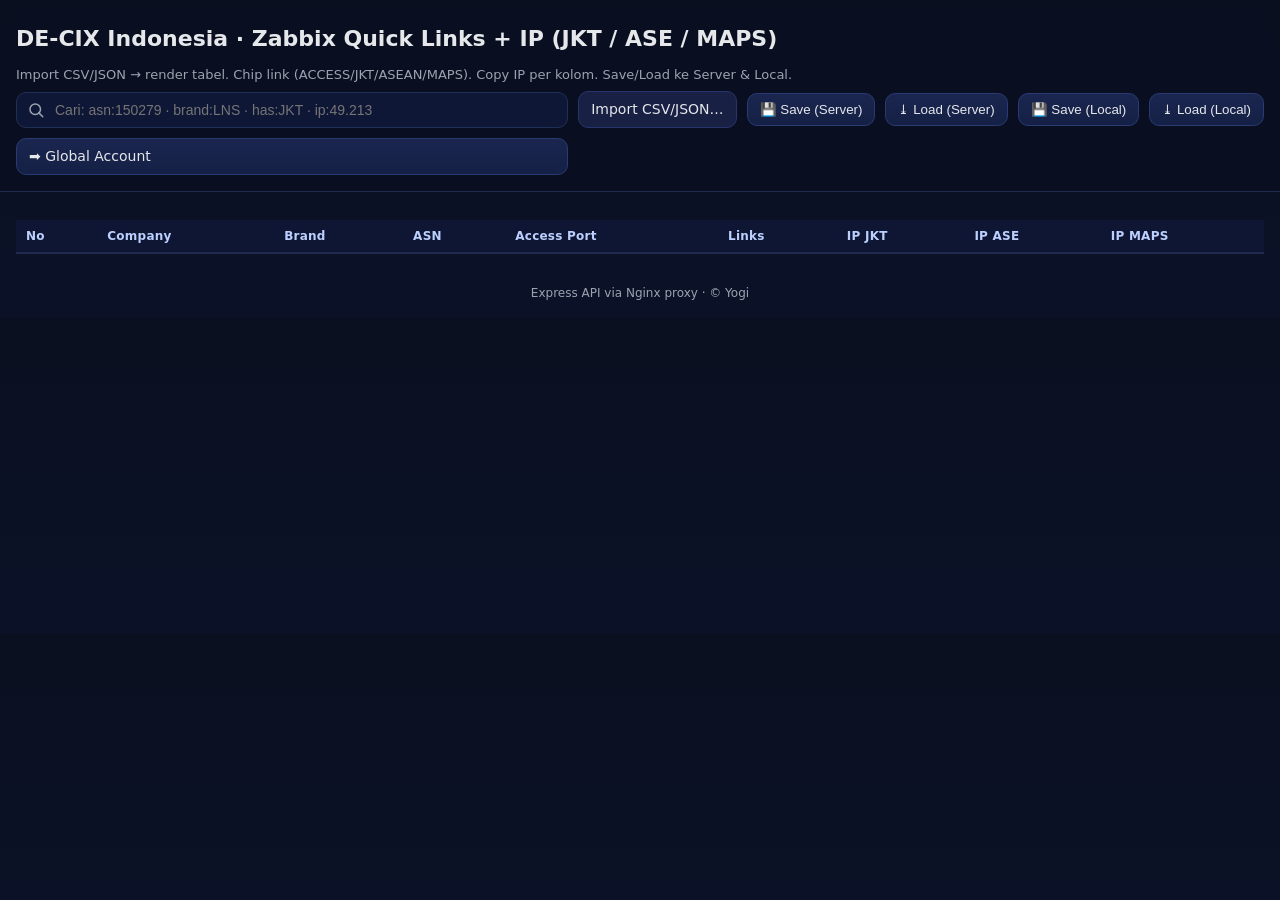
==== index.html @ 3ea9a002 "Add files via upload" ====
<!DOCTYPE html>
<html lang="id">
<head>
  <meta charset="utf-8" />
  <meta name="viewport" content="width=device-width, initial-scale=1" />
  <title>DE-CIX Indonesia · Zabbix Quick Links + IP (JKT/ASE/MAPS)</title>
  <style>
    :root { --bg:#0b1020; --line:#1f2a4d; --text:#e5e7eb; --muted:#9ca3af; --chip:#11183a; }
    body { margin:0; font:14px/1.35 system-ui,-apple-system,"Segoe UI",Roboto,Ubuntu,Noto Sans,Arial,sans-serif; background:linear-gradient(180deg,#0b1020 0%,#0b1228 100%); color:var(--text); }
    header { position:sticky; top:0; z-index:10; background:rgba(11,16,32,.9); backdrop-filter:saturate(150%) blur(8px); border-bottom:1px solid var(--line); }
    .container { max-width:1320px; margin:0 auto; padding:16px; }
    h1 { margin:8px 0 12px; font-size:22px; font-weight:800; }
    .subtitle { color:var(--muted); font-size:13px; margin-bottom:8px; }
    .toolbar { display:grid; gap:10px; grid-template-columns: 1fr auto auto auto auto auto; align-items:center; }
    .search { display:flex; gap:8px; align-items:center; background:#0f1736; border:1px solid #203056; border-radius:10px; padding:8px 10px; }
    .search input { flex:1; background:transparent; border:none; outline:none; color:var(--text); font-size:14px; }
    .btn { background:linear-gradient(180deg,#1b2650,#152046); color:var(--text); border:1px solid #2a3a72; border-radius:10px; padding:8px 12px; cursor:pointer; text-decoration:none; }
    .btn:hover { filter:brightness(1.06); }
    .btn.secondary { background:#182044; border-color:#29346c; }
    table { width:100%; border-collapse:collapse; margin-top:12px; }
    thead { position:sticky; top:90px; background:#0f1633; box-shadow:0 1px 0 var(--line); z-index:5; }
    th, td { padding:8px 10px; border-bottom:1px solid var(--line); vertical-align:top; }
    th { text-align:left; font-weight:700; color:#bcd0ff; font-size:12px; letter-spacing:.02em; }
    tr:hover td { background:rgba(32,41,80,.25); }
    .links { display:flex; flex-wrap:wrap; gap:6px; }
    .chip { display:inline-flex; align-items:center; gap:6px; border:1px solid #33407a; background:var(--chip); color:#d1d5db; padding:6px 10px; border-radius:999px; font-size:12px; text-decoration:none; }
    .chip span.kind { color:#93c5fd; font-weight:700; }
    .chip .copy { opacity:.7; border:none; background:transparent; color:inherit; cursor:pointer; }
    .chip.disabled { opacity:.4; pointer-events:none; }
    code { background:#11183a; padding:2px 6px; border-radius:6px; }
    .footer { color:var(--muted); font-size:12px; padding:16px; text-align:center; }
    .hide-md { display: table-cell; }
    @media (max-width: 1100px) {
      .toolbar { grid-template-columns: 1fr; row-gap:8px; }
      thead { top: 162px; }
     .hide-md { display: none; }

     /* === Force kolom Access Port tetap tampil di mobile === */
      thead th:nth-child(5),
      tbody td:nth-child(5) { display: table-cell !important; }
    }
</style>
  <script defer src="app.js"></script>
</head>
<body>
  <header>
    <div class="container">
      <h1>DE‑CIX Indonesia · Zabbix Quick Links + IP (JKT / ASE / MAPS)</h1>
      <div class="subtitle">Import CSV/JSON → render tabel. Chip link (ACCESS/JKT/ASEAN/MAPS). Copy IP per kolom. Save/Load ke Server & Local.</div>
      <div class="toolbar">
        <div class="search">
          <svg width="18" height="18" viewBox="0 0 24 24" fill="none" xmlns="http://www.w3.org/2000/svg"><path d="M15.5 15.5L21 21" stroke="#9ca3af" stroke-width="2" stroke-linecap="round"/><circle cx="11" cy="11" r="7" stroke="#9ca3af" stroke-width="2"/></svg>
          <input id="q" placeholder="Cari: asn:150279 · brand:LNS · has:JKT · ip:49.213" />
        </div>
        <label class="btn secondary" for="file">Import CSV/JSON… <input id="file" type="file" accept=".csv,.json" hidden /></label>
        <button class="btn" id="btn-save-server">💾 Save (Server)</button>
        <button class="btn" id="btn-load-server">⤓ Load (Server)</button>
        <button class="btn" id="btn-save-local">💾 Save (Local)</button>
        <button class="btn" id="btn-load-local">⤓ Load (Local)</button>
        <a class="btn" href="global.html">➡ Global Account</a>
      </div>
    </div>
  </header>
  <main class="container">
    <table id="tbl"><thead><tr>
      <th class="hide-md">No</th><th>Company</th><th class="hide-md">Brand</th><th>ASN</th><th class="hide-md">Access Port</th><th>Links</th><th>IP JKT</th><th>IP ASE</th><th>IP MAPS</th>
    </tr></thead><tbody></tbody></table>
  </main>
  <div class="footer">Express API via Nginx proxy · © Yogi</div>
</body>
</html>
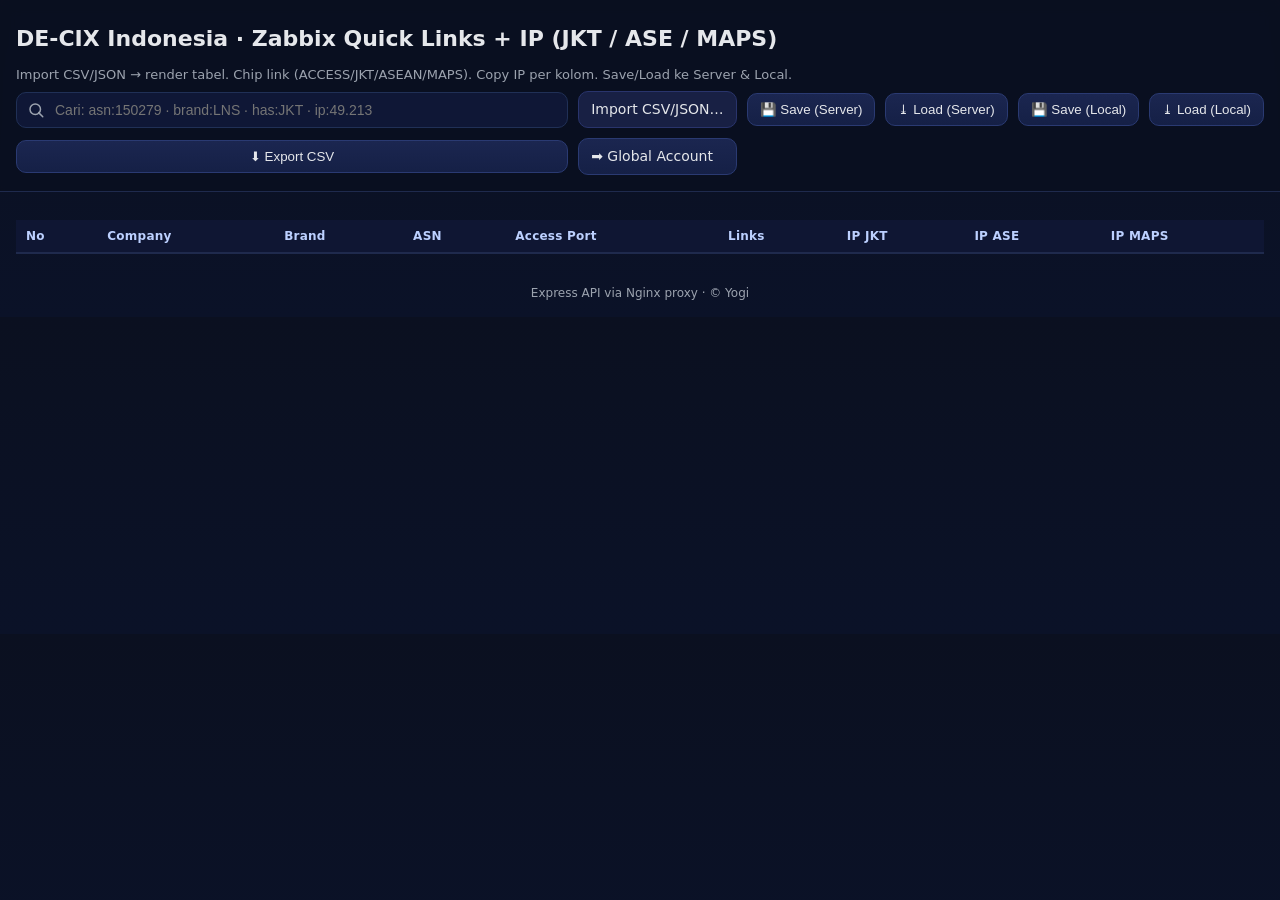
==== commit 07a2958c: "Add files via upload" ====
--- a/index.html
+++ b/index.html
@@ -57,6 +57,7 @@
         <button class="btn" id="btn-load-server">⤓ Load (Server)</button>
         <button class="btn" id="btn-save-local">💾 Save (Local)</button>
         <button class="btn" id="btn-load-local">⤓ Load (Local)</button>
+		<button class="btn" id="btn-export">⬇ Export CSV</button>
         <a class="btn" href="global.html">➡ Global Account</a>
       </div>
     </div>
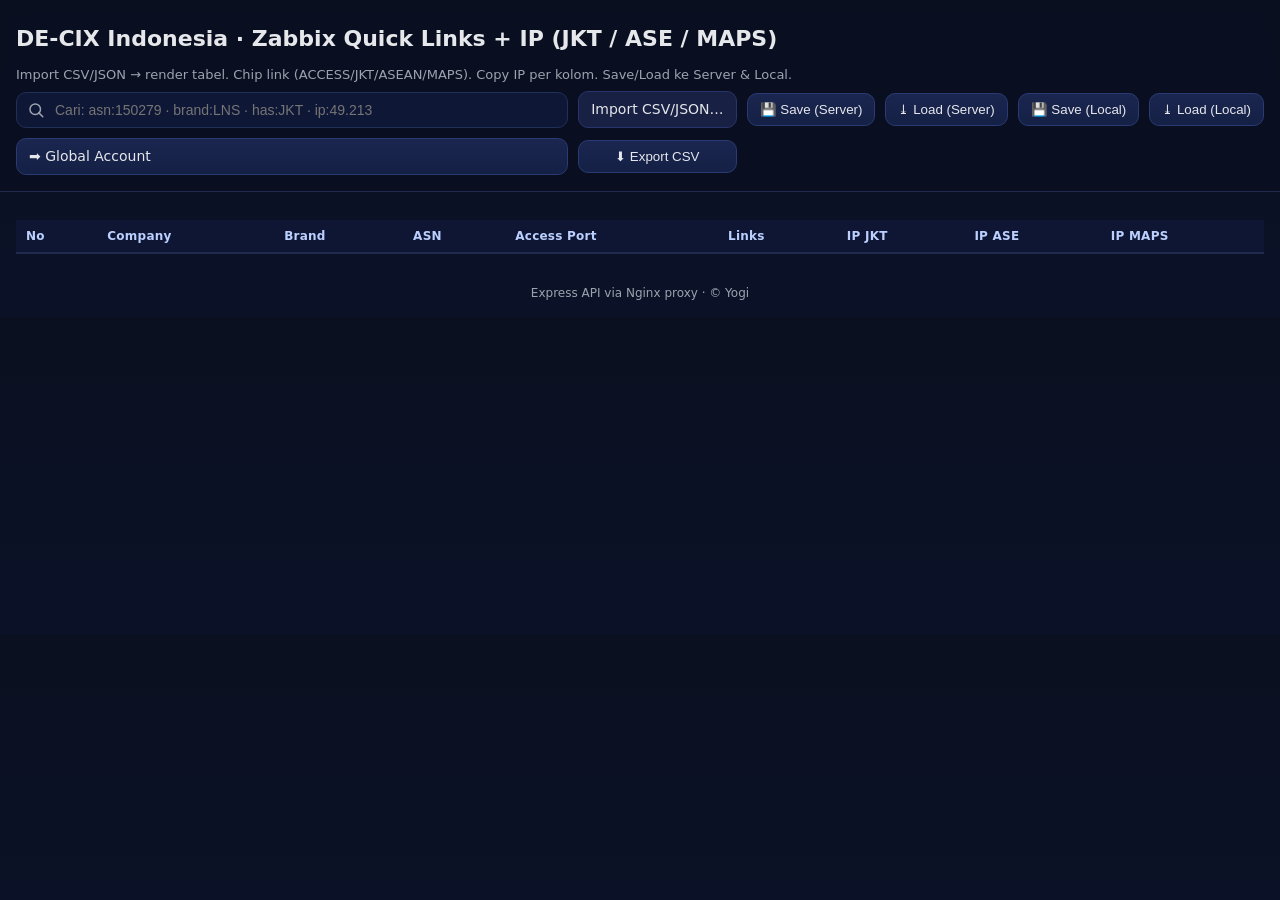
==== commit 66b2c06a: "Add files via upload" ====
--- a/index.html
+++ b/index.html
@@ -57,8 +57,8 @@
         <button class="btn" id="btn-load-server">⤓ Load (Server)</button>
         <button class="btn" id="btn-save-local">💾 Save (Local)</button>
         <button class="btn" id="btn-load-local">⤓ Load (Local)</button>
+        <a class="btn" href="global.html">➡ Global Account</a>
 		<button class="btn" id="btn-export">⬇ Export CSV</button>
-        <a class="btn" href="global.html">➡ Global Account</a>
       </div>
     </div>
   </header>
